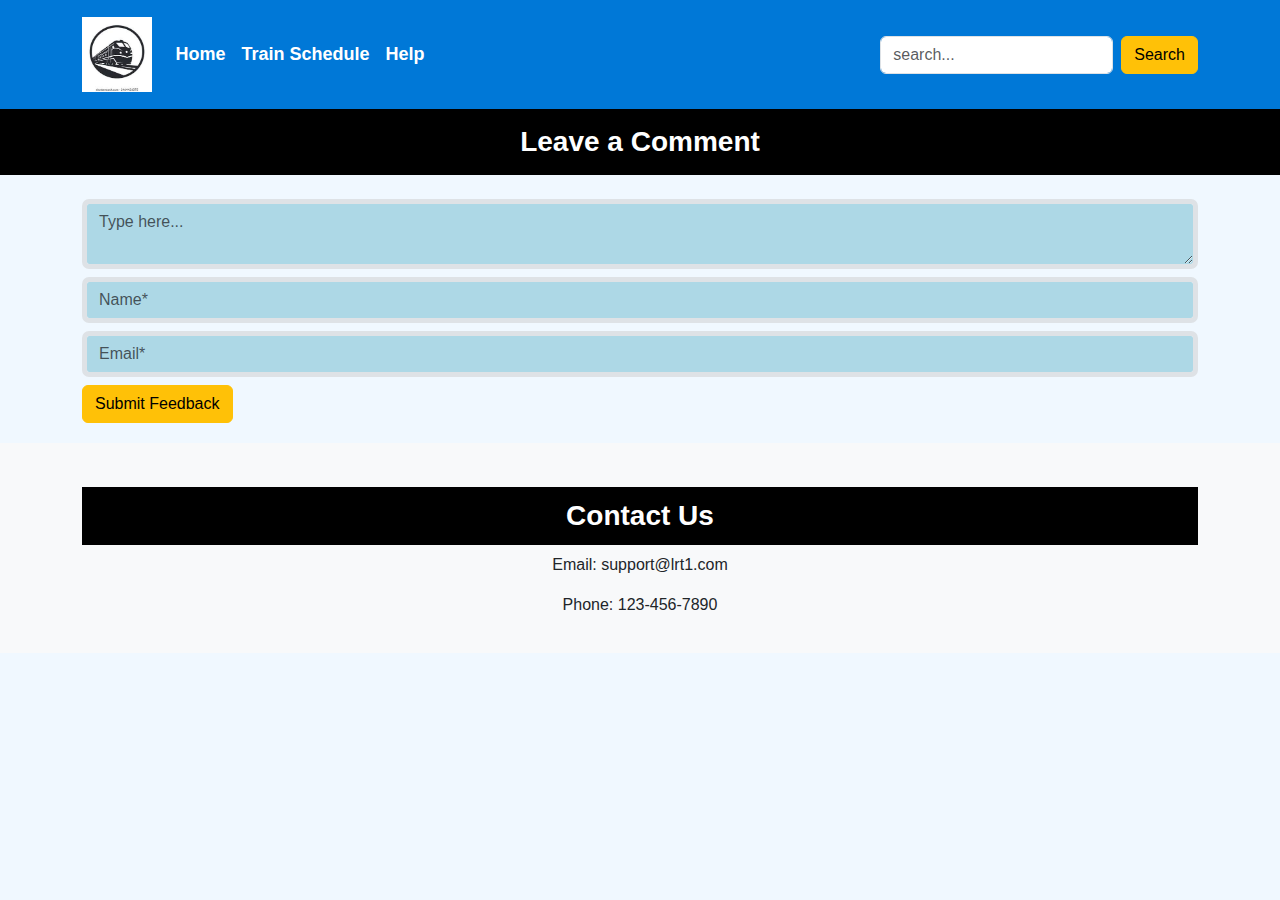
==== help.html @ b03c0460 "Add files via upload" ====
<head>
	<script src="main.js"></script>
	<link rel="stylesheet" href="https://cdn.jsdelivr.net/npm/bootstrap@5.3.0/dist/css/bootstrap.min.css">
	<link rel="stylesheet" href="style.css">

</head>

<body>
    <nav class="navbar navbar-expand-lg">
        <div class="container">
            <a class="navbar-brand" href="#"><img src="train.jpeg" alt="Logo" height="75"></a>
            <ul class="navbar-nav">
                <li class="nav-item"><a class="nav-link" href="index.html">Home</a></li>
                <li class="nav-item"><a class="nav-link" href="schedule.html">Train Schedule</a></li>
                <li class="nav-item"><a class="nav-link" href="help.html">Help</a></li>
            </ul>
            <div class="d-flex">
                <input class="form-control me-2" type="search" placeholder="search..." id="SearchBar">
                <button class="btn btn-warning" onclick="SearchUp('SearchBar')">Search</button>
            </div>
        </div>
    </nav>

    <div class="fare-guide">Leave a Comment</div>
    <br>
    <div class="container">
        <textarea class="form-control" placeholder="Type here..." id="comment"></textarea>
        <input type="text" class="form-control mt-2" placeholder="Name*" id="txt">
        <input type="email" class="form-control mt-2" placeholder="Email*" id="email">
        <button class="btn btn-warning mt-2">Submit Feedback</button>
    </div>
   
    <footer>
        <section id="contact" class="container mt-4">
            <h2 class="fare-guide">Contact Us</h2>
            <p>Email: support@lrt1.com</p>
            <p>Phone: 123-456-7890</p>
        </section>
    </footer>
   


</body>
---- style.css ----
body {
        background-color: #f0f8ff;
        font-size: 16px;
        font-family: 'Poppins', sans-serif;
    }
    
    .navbar {
        background-color: #0078D7;
        padding: 12px;
        font-family: 'Montserrat', sans-serif;
    }
    
    .navbar .nav-link {
        color: white !important;
        font-size: 18px;
        font-weight: bold;
    }
    
    .fare-guide {
        font-size: 28px;
        font-weight: bold;
        background-color: #000;
        color: white;
        text-align: center;
        padding: 12px;
        font-family: 'Roboto', sans-serif;
    }
    
    .ticket-price {
        background-color: #001f3f;
        color: white;
        font-size: 50px;
        font-weight: bold;
        padding: 25px;
        text-align: center;
        border-radius: 10px;
        font-family: 'Poppins', sans-serif;
    }
    
    .form-label {
        font-weight: bold;
        background-color: black;
        color: white;
        padding: 6px;
        display: inline-block;
        font-size: 20px;
        font-family: 'Montserrat', sans-serif;
    }
    
    .btn-info {
        font-size: 18px;
        padding: 8px 35px;
        font-family: 'Roboto', sans-serif;
        min-width: 180px;
    }
    
    .btn-warning {
        font-size: 16px;
        font-family: 'Poppins', sans-serif;
    }
    
    .fare-buttons {
        display: flex;
        justify-content: center;
        gap: 12px;
        margin-top: 12px;
    }
    
    .btn-outline-success, .btn-outline-primary {
        font-size: 14px;
        padding: 4px 12px;
        font-family: 'Roboto', sans-serif;
    }
    
    .destination-box {
        display: inline-block;
        min-width: 200px;
        padding: 8px;
    }
    
    #LRT{
        border-radius: 15px;
        border-style: solid;
    }

    .navbar-nav{
        margin-right: auto;
    }

    #ticket-label{
        font-size: 34px;
    }

    

    #ticket-types-label{
        font-weight: bold;
    }
    
    .DF-text{
        font-size: 35px;
    }

    footer { text-align: center; padding: 20px; background: #f8f9fa; margin-top: 20px; }

    #txt, #email, #comment{
        border-width: 5px;
        border-radius: 7px;
        background-color: lightblue;
    }
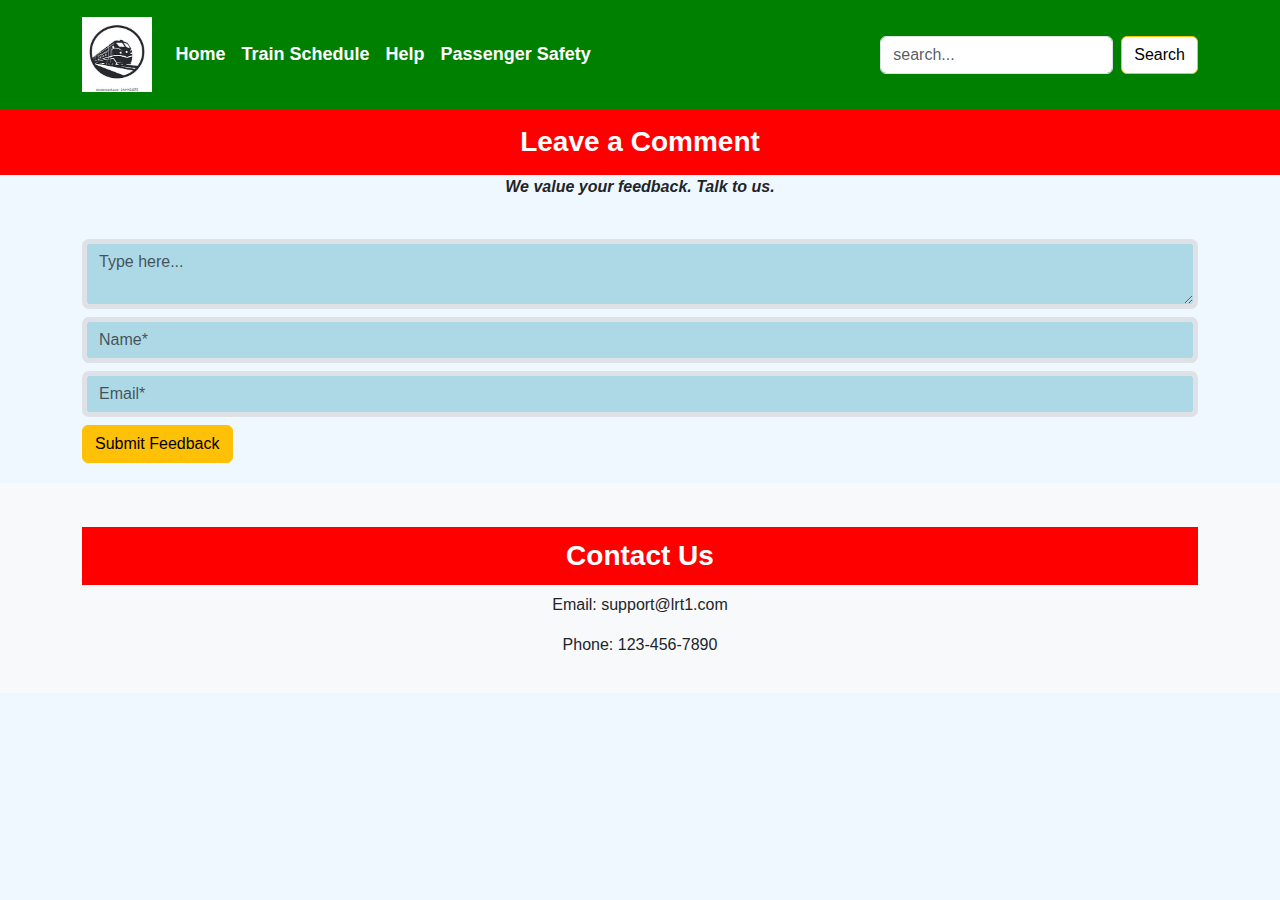
==== commit 9f6f5ed5: "help.html" ====
--- a/help.html
+++ b/help.html
@@ -13,15 +13,17 @@
                 <li class="nav-item"><a class="nav-link" href="index.html">Home</a></li>
                 <li class="nav-item"><a class="nav-link" href="schedule.html">Train Schedule</a></li>
                 <li class="nav-item"><a class="nav-link" href="help.html">Help</a></li>
+                <li class="nav-item"><a class="nav-link" href="tips.html">Passenger Safety</a></li>
             </ul>
             <div class="d-flex">
                 <input class="form-control me-2" type="search" placeholder="search..." id="SearchBar">
-                <button class="btn btn-warning" onclick="SearchUp('SearchBar')">Search</button>
+                <button class="btn btn-warning" onclick="SearchUp('SearchBar')" id="SearchBtn">Search</button>
             </div>
         </div>
     </nav>
 
     <div class="fare-guide">Leave a Comment</div>
+    <p class="description">We value your feedback. Talk to us.</p>
     <br>
     <div class="container">
         <textarea class="form-control" placeholder="Type here..." id="comment"></textarea>
@@ -40,4 +42,4 @@
    
 
 
-</body>+</body>
--- a/style.css
+++ b/style.css
@@ -5,7 +5,7 @@
     }
     
     .navbar {
-        background-color: #0078D7;
+        background-color: green;
         padding: 12px;
         font-family: 'Montserrat', sans-serif;
     }
@@ -19,7 +19,7 @@
     .fare-guide {
         font-size: 28px;
         font-weight: bold;
-        background-color: #000;
+        background-color: red;
         color: white;
         text-align: center;
         padding: 12px;
@@ -27,8 +27,8 @@
     }
     
     .ticket-price {
-        background-color: #001f3f;
-        color: white;
+        background-color: yellowgreen;
+        color: black;
         font-size: 50px;
         font-weight: bold;
         padding: 25px;
@@ -107,4 +107,52 @@
         border-width: 5px;
         border-radius: 7px;
         background-color: lightblue;
-    }+    }
+
+    #SearchBtn{
+        background-color: white;
+    }
+
+    .description{
+        text-align: center;
+        font-style: italic;
+        font-weight: bold;
+    }
+
+    .Reminder{
+       
+        background-color: skyblue;
+        width: 50%;
+
+        margin: auto;
+
+        border-radius: 35px;
+        padding: 15px;
+
+        
+        
+        
+    }
+
+    .Top-Reminder{
+        margin-left: 5px;
+        font-style: italic;
+        font-weight: bold;
+        margin-bottom: 7px;
+    }
+
+    .Reminder-desc{
+        background-color: azure;
+        padding: 4px;
+        border-radius: 7px;
+        border-style: solid;
+        font-style: italic;
+    }
+
+    .Reminder_No{
+        background-color:white ;
+        border-radius:50% ;
+        border-style: solid;
+        padding: 5px;
+        font-style: normal;
+    }
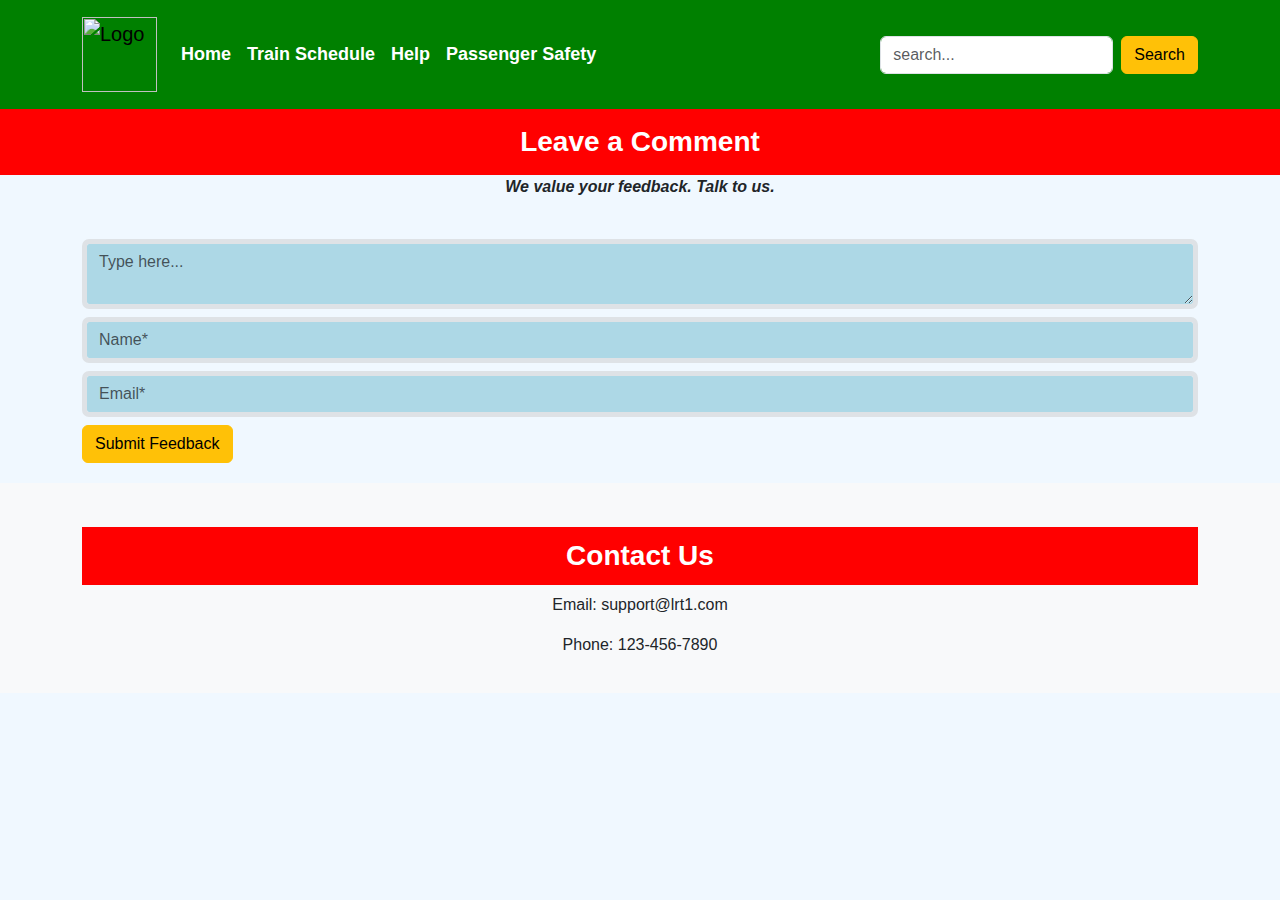
==== commit 9e4fa26a: "Update help.html" ====
--- a/help.html
+++ b/help.html
@@ -1,3 +1,9 @@
+<html lang="en">
+<head>
+    <meta charset="UTF-8">
+    <meta name="viewport" content="width=device-width, initial-scale=1.0">
+    <title>help</title>
+</head>
 <head>
 	<script src="main.js"></script>
 	<link rel="stylesheet" href="https://cdn.jsdelivr.net/npm/bootstrap@5.3.0/dist/css/bootstrap.min.css">
@@ -8,7 +14,7 @@
 <body>
     <nav class="navbar navbar-expand-lg">
         <div class="container">
-            <a class="navbar-brand" href="#"><img src="train.jpeg" alt="Logo" height="75"></a>
+            <a class="navbar-brand" href="#"><img src="train.png" alt="Logo" height="75"></a>
             <ul class="navbar-nav">
                 <li class="nav-item"><a class="nav-link" href="index.html">Home</a></li>
                 <li class="nav-item"><a class="nav-link" href="schedule.html">Train Schedule</a></li>
@@ -43,3 +49,4 @@
 
 
 </body>
+</html>
--- a/style.css
+++ b/style.css
@@ -109,10 +109,7 @@
         background-color: lightblue;
     }
 
-    #SearchBtn{
-        background-color: white;
-    }
-
+    
     .description{
         text-align: center;
         font-style: italic;
@@ -156,3 +153,27 @@
         padding: 5px;
         font-style: normal;
     }
+
+    .Copyright{
+        text-align: center;
+        background-color: red;
+        color: white;
+        border-radius: 45px;
+        border-style: solid;
+        border-color: black;
+        font-weight: bold;
+        top: 0;
+        
+
+
+    }
+
+    #sched-desc{
+        color: white;
+        background-color: black;
+    }
+
+    #Sched-html{
+        background-image: url("https://upload.wikimedia.org/wikipedia/commons/c/c0/Two_LRT-1_4th_Gen_trains_at_EDSA_2025-02-05.jpg");
+        background-size: cover;
+    }
